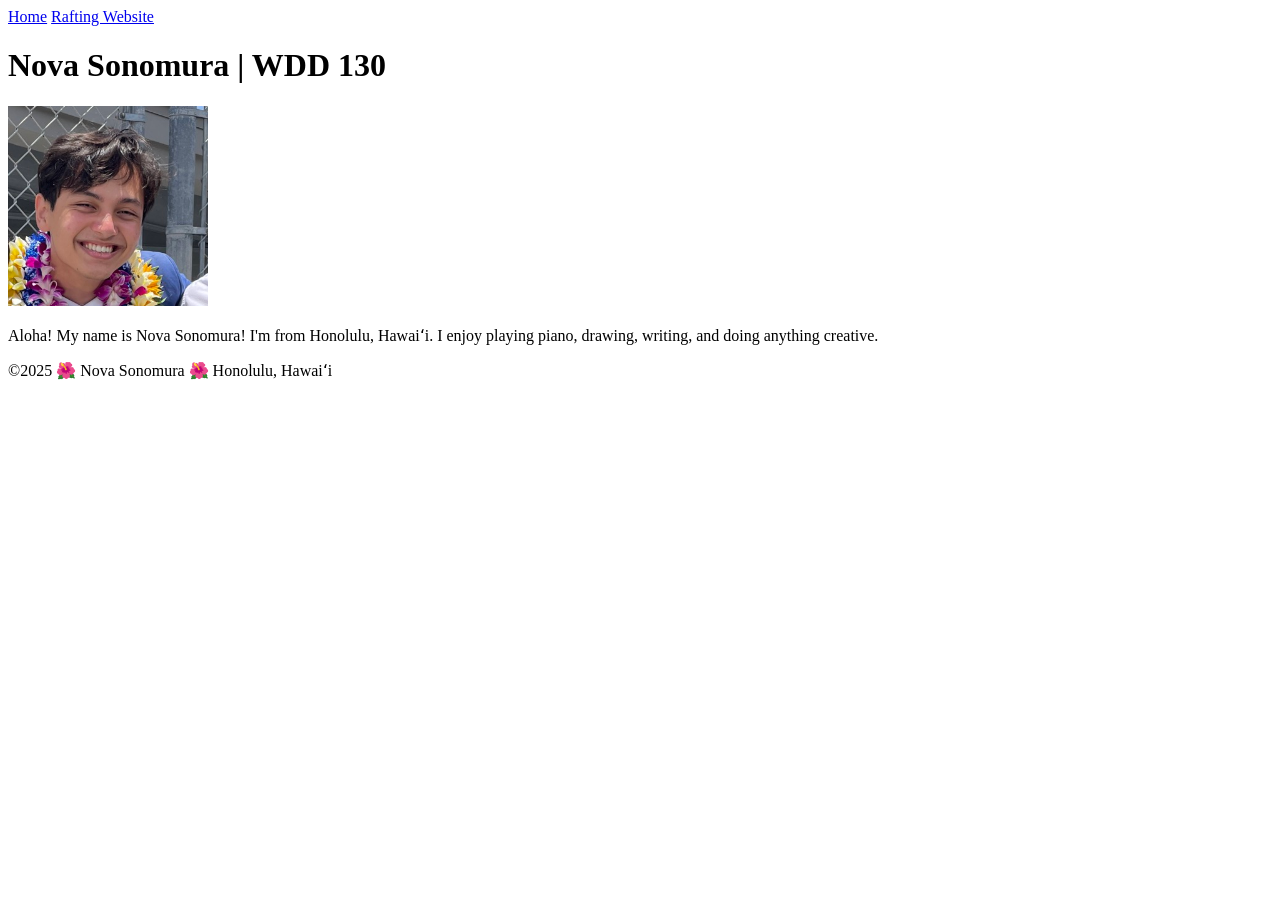
==== index.html @ 52497ab1 "decreased size of image" ====
<!DOCTYPE html>
<html lang="en">
<head>
    <meta charset="UTF-8">
    <meta name="viewport" content="width=device-width, initial-scale=1.0">
    <title>Nova Sonomura | WDD 130</title>
</head>
<body>
    <header>
        <nav>
            <a href="#">Home</a>
            <a href="wwr/">Rafting Website</a>
        </nav>
    </header>
    <main>
        <h1>Nova Sonomura | WDD 130</h1>
        <img src="images/profile.jpg" alt="Image of Nova Sonomura" width="200"/>
        <p>
            Aloha! My name is Nova Sonomura! I'm from Honolulu, Hawaiʻi. I enjoy playing piano, drawing, writing, and doing anything creative.
        </p>
    </main>
    <footer>
        <p>&copy;2025 🌺 Nova Sonomura 🌺 Honolulu, Hawaiʻi</p>
    </footer>
</body>
</html>
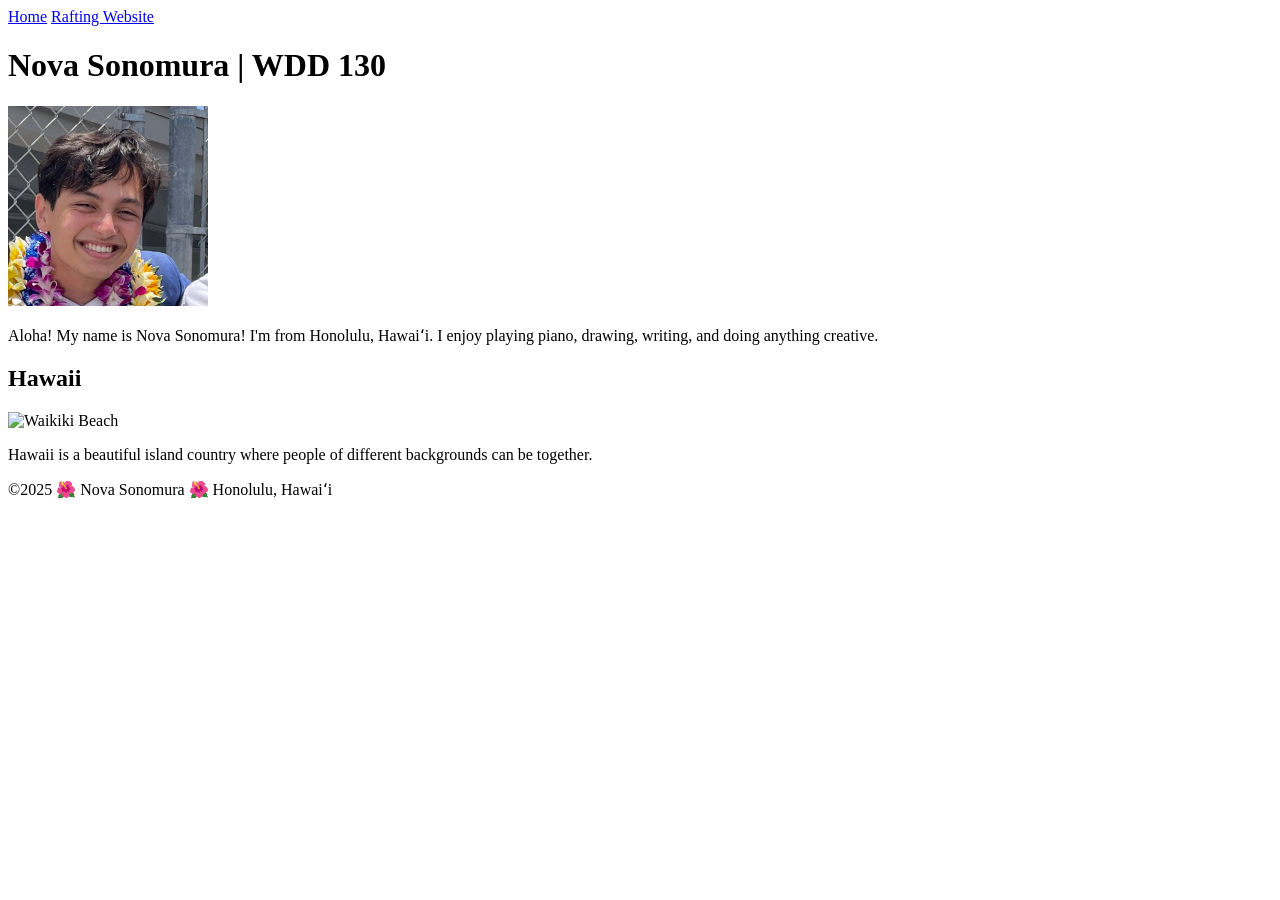
==== commit 7ce148cf: "update" ====
--- a/index.html
+++ b/index.html
@@ -3,6 +3,8 @@
 <head>
     <meta charset="UTF-8">
     <meta name="viewport" content="width=device-width, initial-scale=1.0">
+    <meta name="description" content="A homepage all about me.">
+    <meta name="author" content="Nova Sonomura">
     <title>Nova Sonomura | WDD 130</title>
 </head>
 <body>
@@ -19,6 +21,13 @@
             Aloha! My name is Nova Sonomura! I'm from Honolulu, Hawaiʻi. I enjoy playing piano, drawing, writing, and doing anything creative.
         </p>
     </main>
+    <aside>
+        <h2>Hawaii</h2>
+        <img src="https://upload.wikimedia.org/wikipedia/commons/9/9f/1999_-_Waikiki_Beach_Honolulu_Hawa%C3%AF.jpg" alt="Waikiki Beach">
+        <p>
+            Hawaii is a beautiful island country where people of different backgrounds can be together.
+        </p>
+    </aside>
     <footer>
         <p>&copy;2025 🌺 Nova Sonomura 🌺 Honolulu, Hawaiʻi</p>
     </footer>
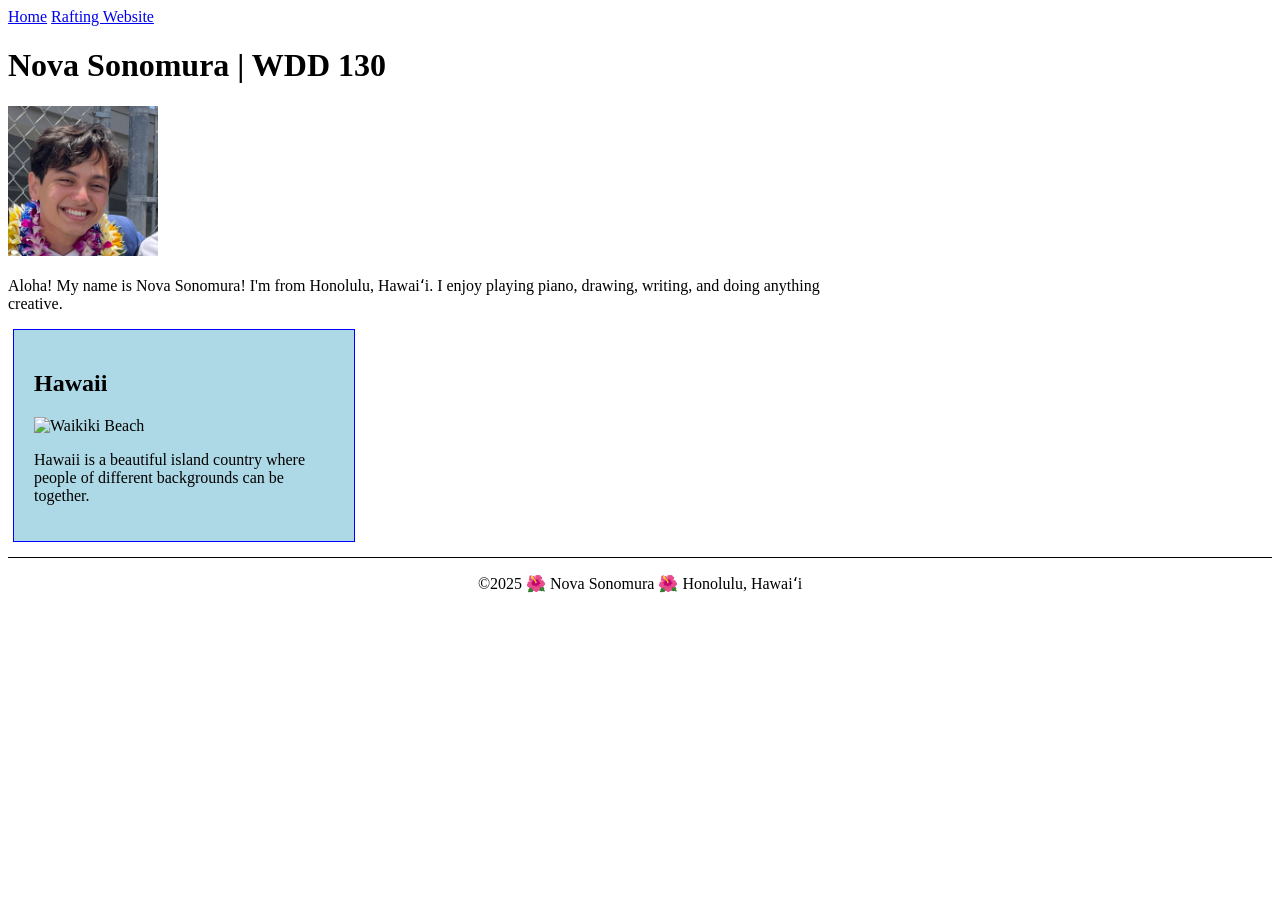
==== commit cd8723c0: "styles" ====
--- a/index.html
+++ b/index.html
@@ -6,6 +6,7 @@
     <meta name="description" content="A homepage all about me.">
     <meta name="author" content="Nova Sonomura">
     <title>Nova Sonomura | WDD 130</title>
+    <link rel="stylesheet" href="styles.css">
 </head>
 <body>
     <header>
--- a/styles.css
+++ b/styles.css
@@ -0,0 +1,27 @@
+main {
+	max-width: 840px;
+}
+aside {
+	width: 300px;
+	margin: 5px;
+	border: 1px solid blue;
+	padding: 20px;
+	background-color: lightblue;
+	color: black;
+}
+aside img {
+	width: 200px;
+	height: auto;
+}
+main img {
+	width: 150px;
+	height: auto;
+}
+p {
+	padding: 0;
+}
+footer {
+	margin-top: 15px;
+	border-top: 1px solid #000;
+	text-align: center;
+}
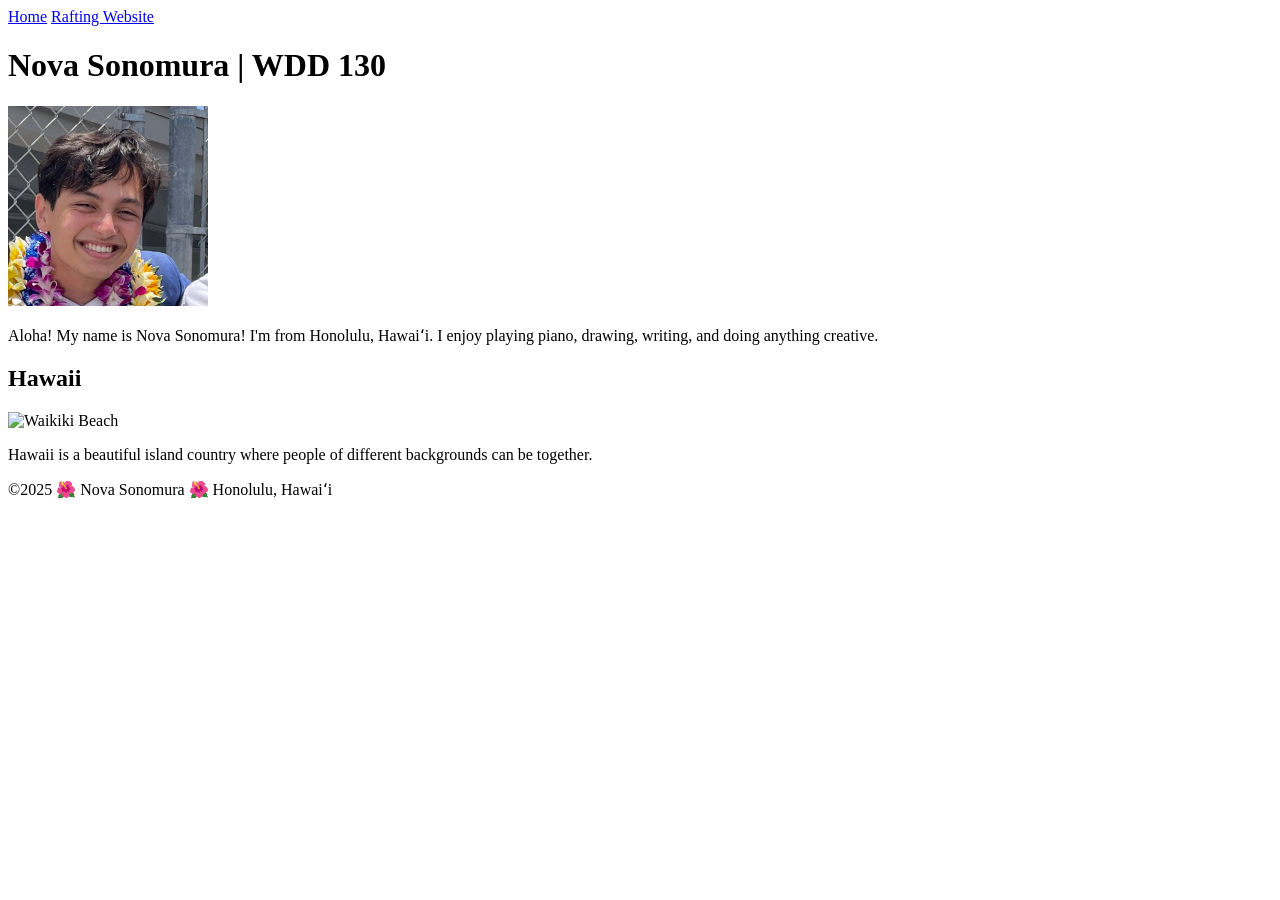
==== commit 20cd9d4a: "fix" ====
--- a/index.html
+++ b/index.html
@@ -6,7 +6,7 @@
     <meta name="description" content="A homepage all about me.">
     <meta name="author" content="Nova Sonomura">
     <title>Nova Sonomura | WDD 130</title>
-    <link rel="stylesheet" href="styles.css">
+    <link rel="stylesheet" href="styles/styles.css">
 </head>
 <body>
     <header>
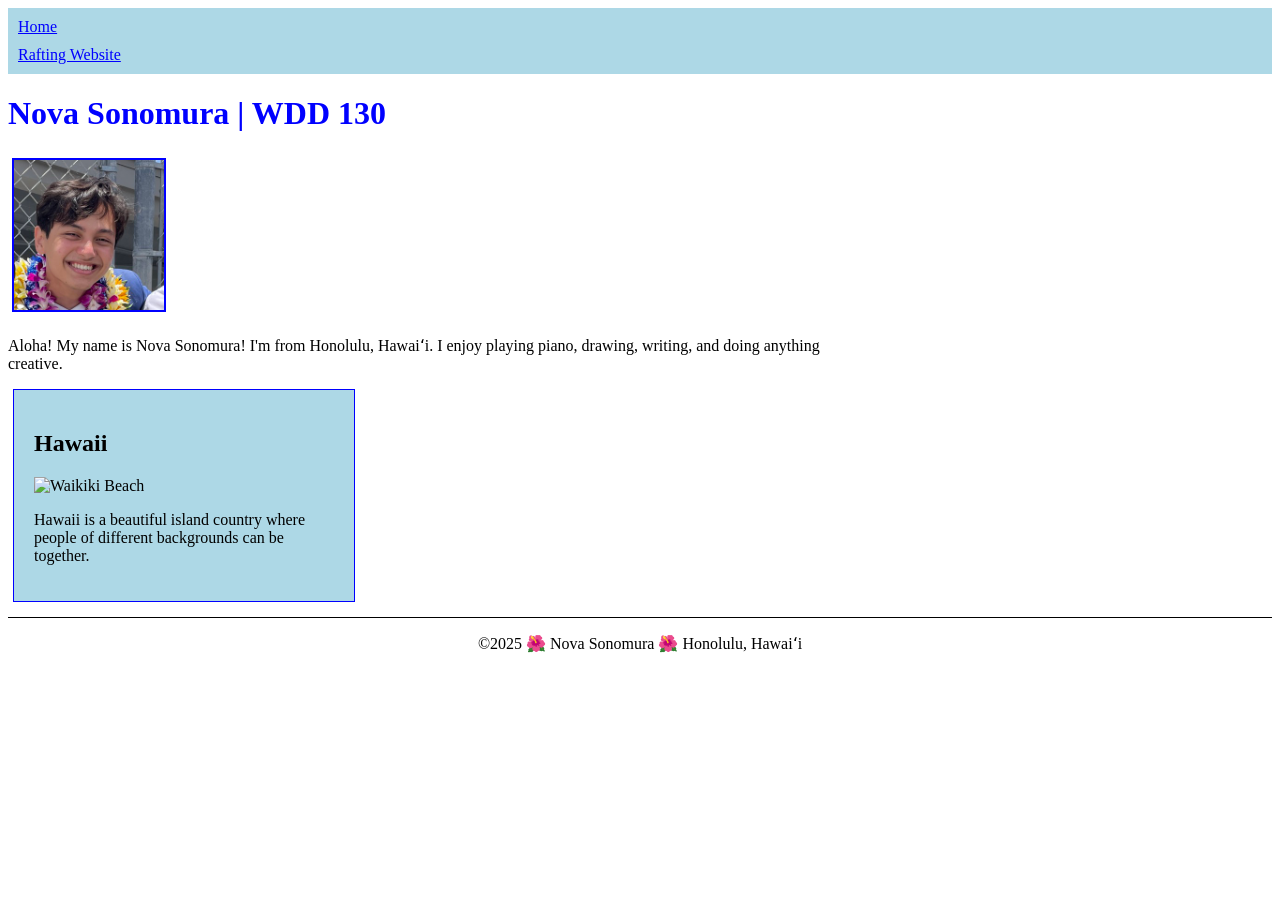
==== commit 67989507: "char" ====
--- a/index.html
+++ b/index.html
@@ -3,7 +3,7 @@
 <head>
     <meta charset="UTF-8">
     <meta name="viewport" content="width=device-width, initial-scale=1.0">
-    <meta name="description" content="A homepage all about me.">
+    <meta name="description" content="A homepage all about me. My name is Nova Sonomura! I'm from Honolulu, Hawaiʻi. I enjoy playing piano, drawing, writing, and doing anything creative.">
     <meta name="author" content="Nova Sonomura">
     <title>Nova Sonomura | WDD 130</title>
     <link rel="stylesheet" href="styles/styles.css">
--- a/styles/styles.css
+++ b/styles/styles.css
@@ -0,0 +1,42 @@
+nav {
+	padding: 5px;
+	background-color: lightblue;
+}
+nav a {
+	color: blue;
+	padding: 5px;
+	display: block;
+}
+h1 {
+	color: blue;
+}
+main {
+	max-width: 840px;
+}
+aside {
+	width: 300px;
+	margin: 5px;
+	border: 1px solid blue;
+	padding: 20px;
+	background-color: lightblue;
+	color: black;
+}
+aside img {
+	width: 200px;
+	height: auto;
+}
+main img {
+	width: 150px;
+	height: auto;
+	border: 1px solid blue;
+	margin: 5px;
+	box-shadow: 0 0 0 1px blue;
+}
+p {
+	padding: 0;
+}
+footer {
+	margin-top: 15px;
+	border-top: 1px solid #000;
+	text-align: center;
+}
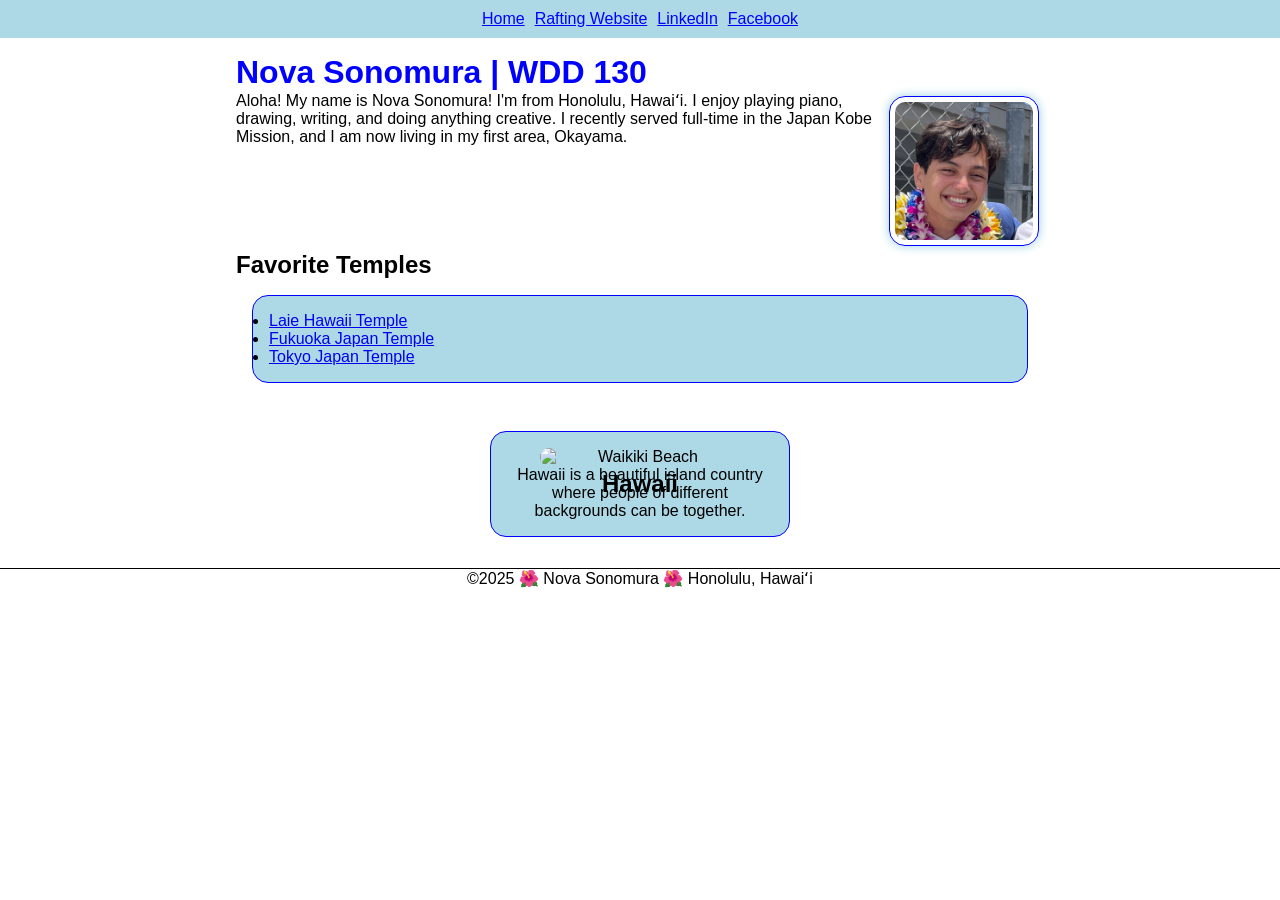
==== commit 389d69b7: "css upgrade" ====
--- a/index.html
+++ b/index.html
@@ -13,16 +13,39 @@
         <nav>
             <a href="#">Home</a>
             <a href="wwr/">Rafting Website</a>
+            <a href="https://www.linkedin.com/in/novyboy/">LinkedIn</a>
+            <a href="https://www.facebook.com/sonomuranova">Facebook</a>
         </nav>
     </header>
     <main>
         <h1>Nova Sonomura | WDD 130</h1>
-        <img src="images/profile.jpg" alt="Image of Nova Sonomura" width="200"/>
+        <img src="images/profile.jpg" alt="Image of Nova Sonomura"/>
         <p>
-            Aloha! My name is Nova Sonomura! I'm from Honolulu, Hawaiʻi. I enjoy playing piano, drawing, writing, and doing anything creative.
+            Aloha! My name is Nova Sonomura! I'm from Honolulu, Hawaiʻi. I enjoy playing piano, drawing, writing, and doing anything creative. I recently served full-time in the Japan Kobe Mission, and I am now living in my first area, Okayama.
         </p>
+        
+        <h2>
+            Favorite Temples
+        </h2>
+        <ul class="box">
+            <li>
+                <a target="_blank" href="https://www.churchofjesuschrist.org/temples/details/laie-hawaii-temple">
+                    Laie Hawaii Temple
+                </a>
+            </li>
+            <li>
+                <a target="_blank"href="https://www.churchofjesuschrist.org/temples/details/fukuoka-japan-temple">
+                    Fukuoka Japan Temple
+                </a>
+            </li>
+            <li>
+                <a target="_blank" href="https://www.churchofjesuschrist.org/temples/details/tokyo-japan-temple">
+                    Tokyo Japan Temple
+                </a>
+            </li>
+        </ul>
     </main>
-    <aside>
+    <aside class="box">
         <h2>Hawaii</h2>
         <img src="https://upload.wikimedia.org/wikipedia/commons/9/9f/1999_-_Waikiki_Beach_Honolulu_Hawa%C3%AF.jpg" alt="Waikiki Beach">
         <p>
--- a/styles/styles.css
+++ b/styles/styles.css
@@ -1,42 +1,96 @@
+* {
+	margin: 0;
+	padding: 0;
+	box-sizing: border-box;
+}
+
+:root {
+	font-family: helvetica;
+}
+
+
+body {
+	display: flex;
+	flex-flow: column;
+	align-items: center;
+}
+
+header {
+	width: 100%;
+}
 nav {
+	display: flex;
 	padding: 5px;
 	background-color: lightblue;
+	justify-content: center;
 }
 nav a {
 	color: blue;
 	padding: 5px;
 	display: block;
 }
+
+
+main {
+	max-width: 840px;
+	padding: 1rem;
+}
 h1 {
 	color: blue;
 }
-main {
-	max-width: 840px;
+main img {
+	float: right;
+	width: 150px;
+	height: auto;
+	border: 1px solid blue;
+	border-radius: 1rem;
+	margin: 5px;
+	box-shadow: 0 0 10px 1px lightblue;
+	padding: 5px;
 }
+p {
+	padding: 0;
+}
+
+main h2 {
+	clear: both;
+}
+
 aside {
 	width: 300px;
-	margin: 5px;
-	border: 1px solid blue;
-	padding: 20px;
-	background-color: lightblue;
-	color: black;
+	text-align: center;
+	
+	position: relative;
+	
+	display: flex;
+	flex-flow: column;
+	align-items: center;
+	justify-content: center;
 }
 aside img {
 	width: 200px;
 	height: auto;
+	border-radius: 1rem;
 }
-main img {
-	width: 150px;
-	height: auto;
-	border: 1px solid blue;
-	margin: 5px;
-	box-shadow: 0 0 0 1px blue;
+aside h2 {
+	position: absolute;
 }
-p {
-	padding: 0;
-}
+
+
 footer {
+	width: 100%;
 	margin-top: 15px;
 	border-top: 1px solid #000;
 	text-align: center;
+}
+
+/* Class Selectors */
+.box {
+	position: relative;
+	margin: 1rem;
+	border: 1px solid blue;
+	border-radius: 1rem;
+	padding: 1rem;
+	background-color: lightblue;
+	color: #000;
 }
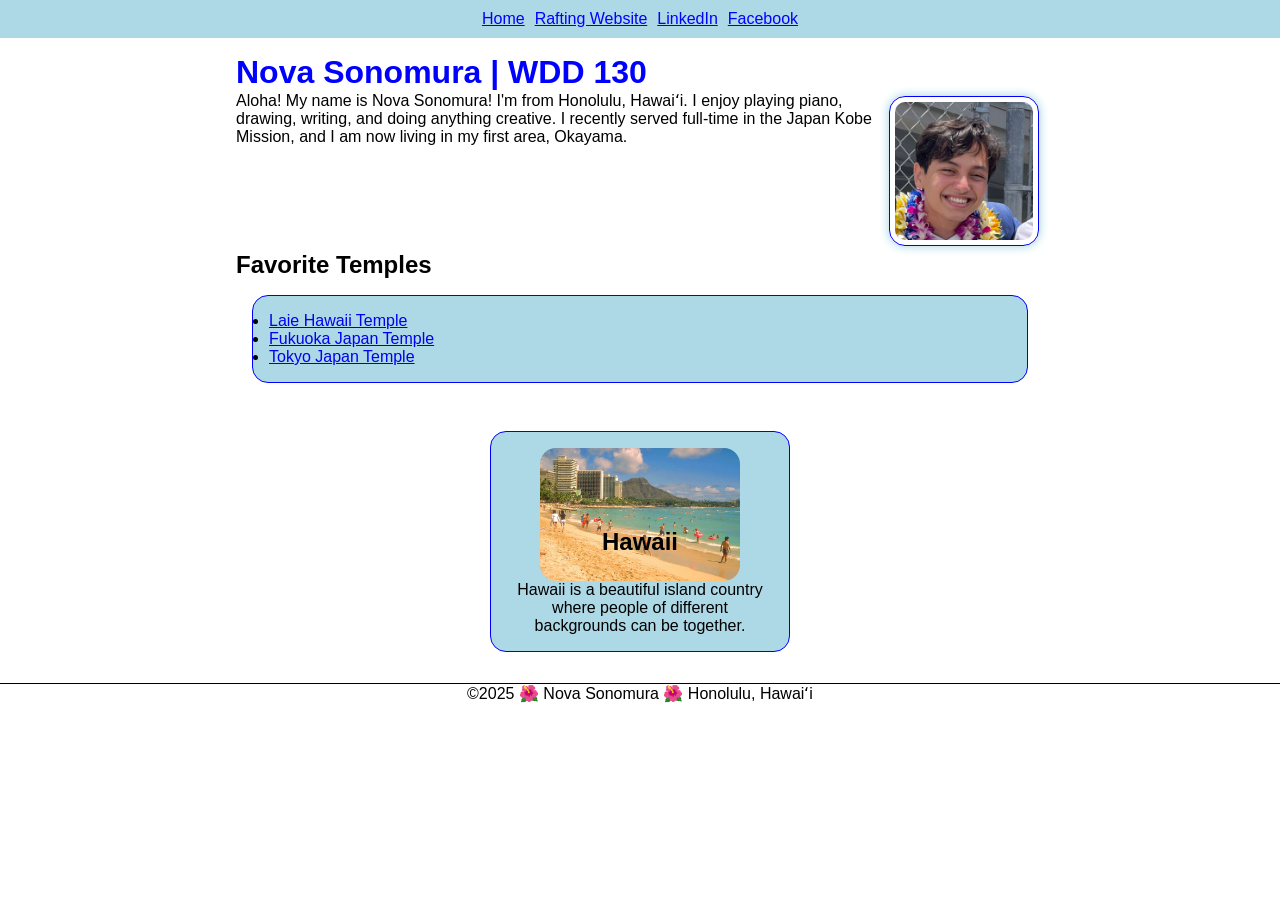
==== commit 3e9a7d60: "image fix" ====
--- a/index.html
+++ b/index.html
@@ -47,7 +47,7 @@
     </main>
     <aside class="box">
         <h2>Hawaii</h2>
-        <img src="https://upload.wikimedia.org/wikipedia/commons/9/9f/1999_-_Waikiki_Beach_Honolulu_Hawa%C3%AF.jpg" alt="Waikiki Beach">
+        <img src="images/waikiki-beach.jpg" alt="Waikiki Beach">
         <p>
             Hawaii is a beautiful island country where people of different backgrounds can be together.
         </p>
